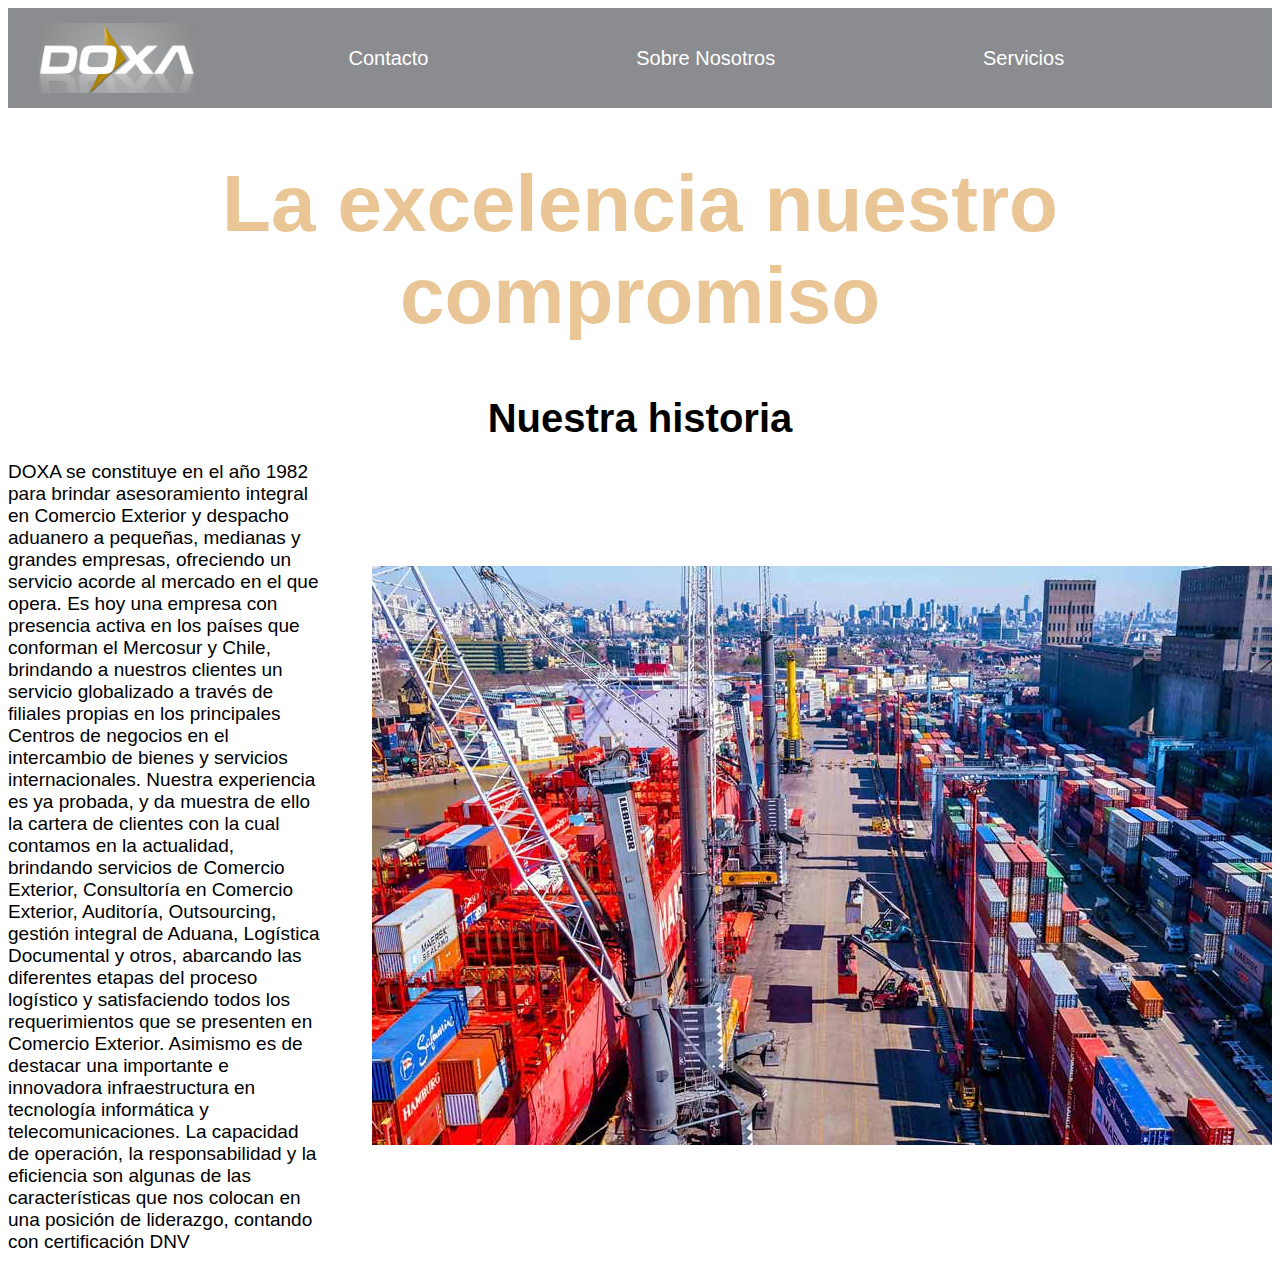
==== index.html @ 2b3c3cbe "primer cambio" ====
<!DOCTYPE html>
<html lang="en">
<head>
    <meta charset="UTF-8">
    <meta name="viewport" content="width=device-width, initial-scale=1.0">
    <title>Document</title>
    <!-- css main -->
    <link rel="stylesheet" href="./css/estilos.css">
</head>
<body>
    <header>
        <nav>
            <div class="containerlogo">
                <a href="file:///C:/Users/Usuario/Desktop/camada-46810/index.html">
                <img class="doxalogo" src="./img/Doxa Inicio.png" alt="logo" ></a>
            </div>
            <ul>
                <li>
                    <a href="./pages/contacto.html">Contacto</a>
                </li>
                <li>
                    <a href="./pages/sobrenosotros.html">Sobre Nosotros</a>
                </li>
                <li>
                    <a href="./pages/servicios.html">Servicios</a>
                </li>
            </ul>
        </nav>
    </header>
    <main> 
        <h1>La excelencia nuestro compromiso</h1>
        <h2 class="subtitulo_historia">Nuestra historia</h2>
        <section class="historiadoxa">
            <article class="historia">
                <div class="texto_historia">
                    DOXA se constituye en el año 1982 para brindar asesoramiento integral en Comercio Exterior y despacho aduanero a pequeñas, medianas y grandes empresas, ofreciendo un servicio acorde al mercado en el que opera. Es hoy una empresa con presencia activa en los países que conforman el Mercosur y Chile, brindando a nuestros clientes un servicio globalizado a través de filiales propias en los principales Centros de negocios en el intercambio de bienes y servicios internacionales.
Nuestra experiencia es ya probada, y da muestra de ello la cartera de clientes con la cual contamos en la actualidad, brindando servicios de Comercio Exterior, Consultoría en Comercio Exterior, Auditoría, Outsourcing, gestión integral de Aduana, Logística Documental y otros, abarcando las diferentes etapas del proceso logístico y satisfaciendo todos los requerimientos que se presenten en Comercio Exterior.
Asimismo es de destacar una importante e innovadora infraestructura en tecnología informática y telecomunicaciones. La capacidad de operación, la responsabilidad y la eficiencia son algunas de las características que nos colocan en una posición de liderazgo, contando con certificación DNV
                </div>
                <div>
                    <img src="./img/Terminales.jpg" alt="doxa">
                </div>
        </article>
        </section>
    </main>
    <footer></footer>
</body>
</html>
---- css/estilos.css ----
html{
    font-size: 62.5%;
    font-family: 'Roboto',sans-serif;
}
ul{
    display: flex;
    justify-content: space-evenly;
    align-items: center;
    height: 100%;
    width: 100%;
}
a{
    color:white;
    font-size: 2rem;
    text-decoration: none;
}
nav{
    height: 100%;
    display: flex;
    justify-content: space-around;
    width: 100%;
    align-items: center;
}
li{
    list-style: none;
}
header{
    background-color: #8b8c8f;
    height: 100px;
    position: sticky;
    top: 0px;
}
.doxalogo{
    height: 100%;
    width: 250%;
}
.containerlogo{
    height: 70px;
    width: 70px;
    margin-left: 30px;
}
h1{
    text-align: center;
    color: #EAC696;
    font-size: 8rem;
    margin-top: 50px;  
}
.historia{
    display: flex;
    justify-content: center;
    align-items: center;
}
.texto_historia{
    width: 400px;
    font-size: 1.9rem;
    margin-right: 50px;
}
.historiadoxa{
    margin-top: 10px;
}
.subtitulo_historia{
    font-size: 4rem;
    text-align: center;
    margin-bottom: 20px;
}
.locacion{
    font-size: 4rem;
    text-align: center;
    margin-bottom: 20px;

}
.lugares{
    margin-top: 20px;
}
.lugares2{
    display: flex;
    justify-content: center;
    align-items: center;
}
.lugares3{
    width: 500px;
    font-size: 2rem;
    margin-right: 50px;
}
.service{
    display: flex;
    flex-flow: wrap;
    justify-content: space-around;
}
p{
    height: 150px;
    width: 150px;
    font-size: 3rem;
}
.newlogo{
    height: 75%;
    width: 90%;
}
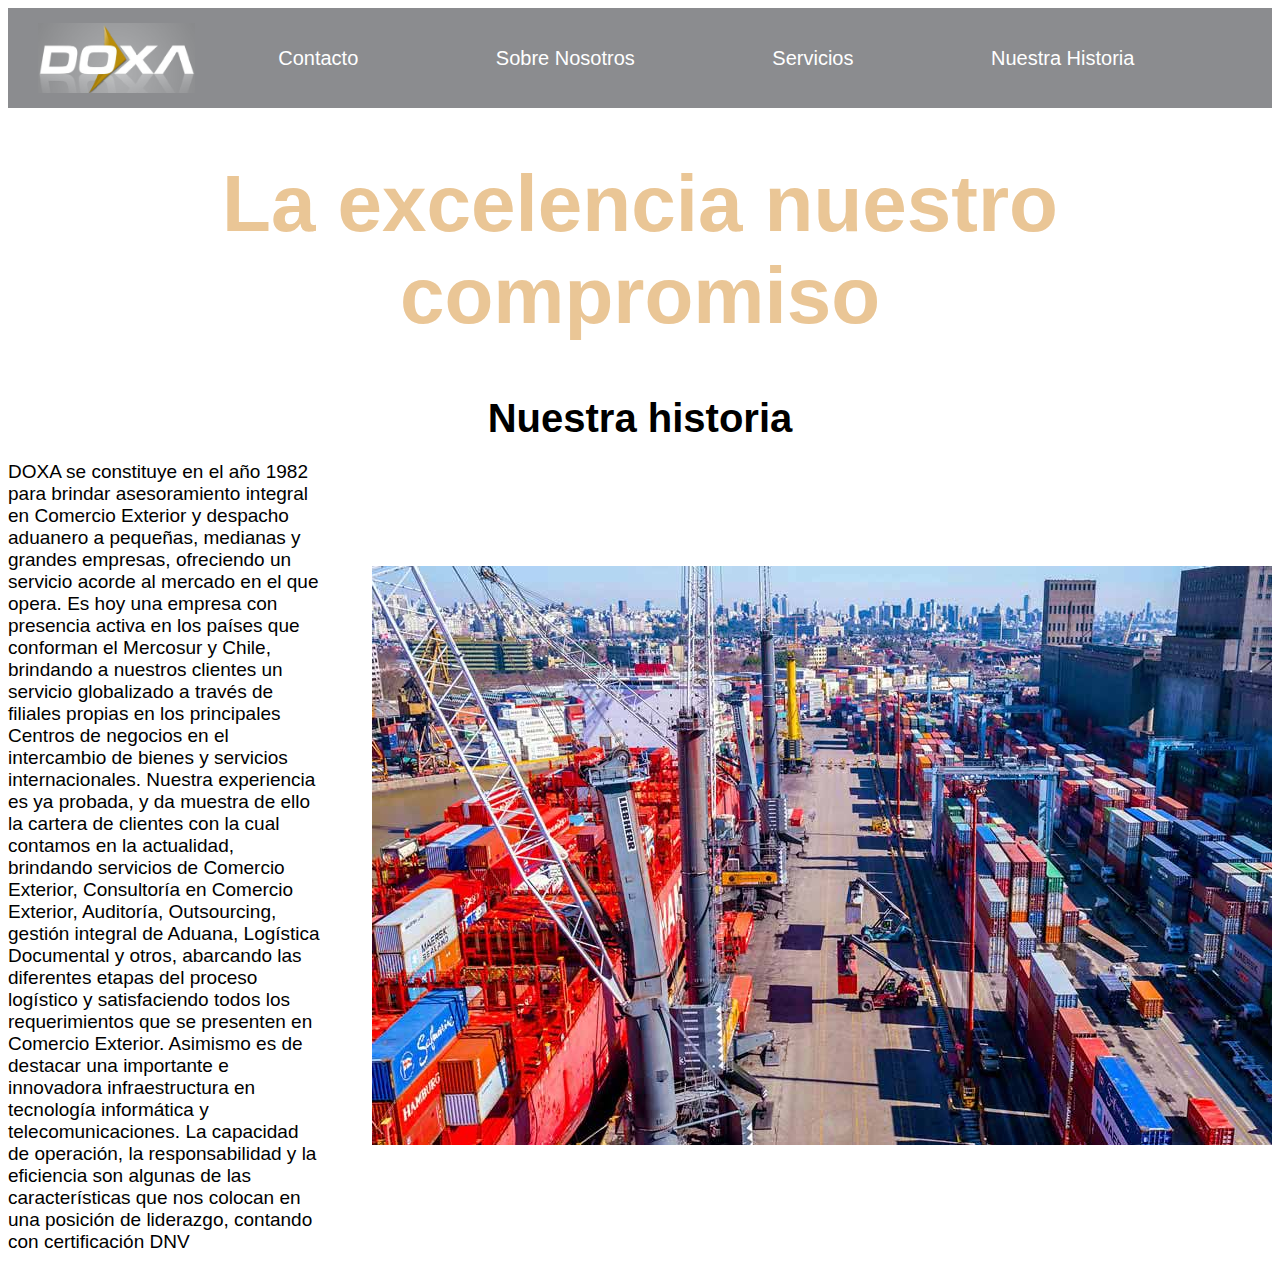
==== commit 3478c93e: "primer cambio" ====
--- a/index.html
+++ b/index.html
@@ -24,6 +24,9 @@
                 <li>
                     <a href="./pages/servicios.html">Servicios</a>
                 </li>
+                <li>
+                    <a href="./pages/nuestrahistoria.html">Nuestra Historia</a>
+                </li>
             </ul>
         </nav>
     </header>
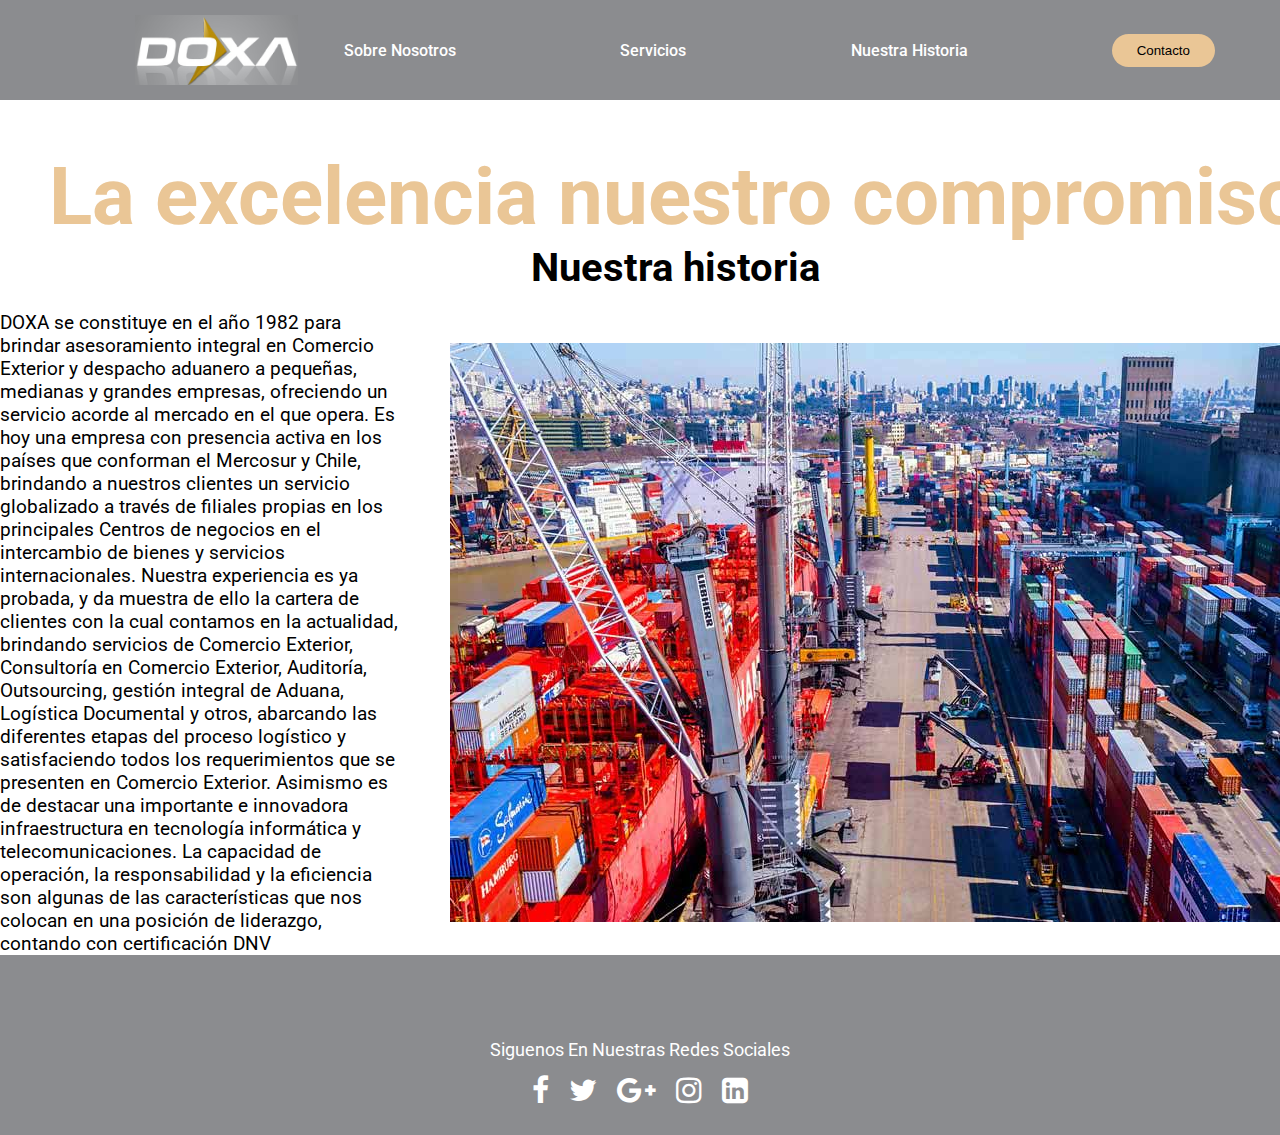
==== commit 7fc973ef: "main" ====
--- a/index.html
+++ b/index.html
@@ -4,8 +4,11 @@
     <meta charset="UTF-8">
     <meta name="viewport" content="width=device-width, initial-scale=1.0">
     <title>Document</title>
+    <!-- Bootstrap -->
+    <link href="https://cdn.jsdelivr.net/npm/bootstrap@5.3.1/dist/css/bootstrap.min.css" rel="stylesheet" integrity="sha384-4bw+/aepP/YC94hEpVNVgiZdgIC5+VKNBQNGCHeKRQN+PtmoHDEXuppvnDJzQIu9" crossorigin="anonymous">
     <!-- css main -->
     <link rel="stylesheet" href="./css/estilos.css">
+    <link rel="stylesheet" href="https://stackpath.bootstrapcdn.com/font-awesome/4.7.0/css/font-awesome.min.css">
 </head>
 <body>
     <header>
@@ -14,10 +17,7 @@
                 <a href="file:///C:/Users/Usuario/Desktop/camada-46810/index.html">
                 <img class="doxalogo" src="./img/Doxa Inicio.png" alt="logo" ></a>
             </div>
-            <ul>
-                <li>
-                    <a href="./pages/contacto.html">Contacto</a>
-                </li>
+            <ul class="nav_links">
                 <li>
                     <a href="./pages/sobrenosotros.html">Sobre Nosotros</a>
                 </li>
@@ -29,6 +29,7 @@
                 </li>
             </ul>
         </nav>
+            <a class="cta" href="./pages/contacto.html"><button class="botoninicio">Contacto</button></a>
     </header>
     <main> 
         <h1>La excelencia nuestro compromiso</h1>
@@ -47,5 +48,19 @@
         </section>
     </main>
     <footer></footer>
+    <!-- bootstrap -->
+    <script src="https://cdn.jsdelivr.net/npm/bootstrap@5.3.1/dist/js/bootstrap.bundle.min.js" integrity="sha384-HwwvtgBNo3bZJJLYd8oVXjrBZt8cqVSpeBNS5n7C8IVInixGAoxmnlMuBnhbgrkm" crossorigin="anonymous"></script>
 </body>
+<footer>
+    <div class="footer-content">
+        <h3>Siguenos en nuestras redes sociales</h3>
+        <ul class="socials">
+            <li><a href="#"><i class="fa fa-facebook"></i></a></li>
+                <li><a href="#"><i class="fa fa-twitter"></i></a></li>
+                <li><a href="#"><i class="fa fa-google-plus"></i></a></li>
+                <li><a href="#"><i class="fa fa-instagram"></i></a></li>
+                <li><a href="#"><i class="fa fa-linkedin-square"></i></a></li>
+        </ul>
+    </div>
+</footer>
 </html>--- a/css/estilos.css
+++ b/css/estilos.css
@@ -1,3 +1,9 @@
+@import url('https://fonts.googleapis.com/css2?family=Roboto+Slab&family=Roboto:ital,wght@0,300;0,500;1,400&display=swap');
+*{
+    margin: 0;
+    padding: 0;
+    box-sizing: border-box;
+}
 html{
     font-size: 62.5%;
     font-family: 'Roboto',sans-serif;
@@ -7,7 +13,7 @@
     justify-content: space-evenly;
     align-items: center;
     height: 100%;
-    width: 100%;
+    width: 100%; 
 }
 a{
     color:white;
@@ -18,8 +24,8 @@
     height: 100%;
     display: flex;
     justify-content: space-around;
+    align-items: center;
     width: 100%;
-    align-items: center;
 }
 li{
     list-style: none;
@@ -28,16 +34,59 @@
     background-color: #8b8c8f;
     height: 100px;
     position: sticky;
-    top: 0px;
+    display: flex;
+    align-items: center;
+    justify-content: space-between;
+    padding: 30px 10%;
+}
+body{
+    margin: 0;
+    display: grid;
+    min-height: 100vh;
+    grid-template-rows: auto 1fr auto;
+}
+.containerlogo{
+    height: 70px;
+    width: 70px;
 }
 .doxalogo{
     height: 100%;
     width: 250%;
-}
-.containerlogo{
-    height: 70px;
-    width: 70px;
-    margin-left: 30px;
+    transition: all 0.3s ease 0s;
+    cursor: pointer;
+}
+.doxalogo:hover{
+    transform: scale(1.2);
+}
+.nav_links{
+    list-style: none;
+}
+.nav_links li{
+    display: inline-block;
+    padding: 0px 20px;
+}
+.nav_links li a {
+transition: all 0.3s ease 0s;
+}
+.nav_links li a:hover {
+    color: #EAC696;
+    }
+.botoninicio{
+    padding: 9px 25px;
+    background-color: #EAC696;
+    border: none;
+    border-radius: 50px;
+    cursor: pointer;
+    transition: all 0.3s ease 0s;
+}
+button:hover{
+    background-color: #885d25;
+}
+li,a{
+    font-weight: 500;
+    font-size: 16px;
+    color: white;
+    text-decoration: none;
 }
 h1{
     text-align: center;
@@ -87,12 +136,113 @@
     flex-flow: wrap;
     justify-content: space-around;
 }
-p{
-    height: 150px;
-    width: 150px;
-    font-size: 3rem;
-}
 .newlogo{
     height: 75%;
     width: 90%;
 }
+.brand{
+    font-family: 'Roboto', sans-serif;
+    font-family: 'Roboto Slab', serif;
+    padding: 0 1.5em;   
+}
+.content{
+    max-width: 1170px;
+    margin-left: auto;
+    margin-right: auto;
+    padding: 1.5em;
+}
+.intro{
+    text-align: center;
+    font-size: 3em;
+}
+.contact{
+    box-shadow: 0 0 20px 0; 
+    padding: 1em;
+}
+
+.contact br{
+    margin: 0;
+    padding: 1em;
+}
+.contact button,
+.contact label,
+.contact input,
+.contact textarea {
+    width: 100%;
+    padding: .7em;
+    border: none;
+    background: none;
+    outline: none;
+    border-bottom: 1px solid #EAC696;
+}
+.contact button{
+    background-color: #8b8c8f;
+    border: 0;
+    text-transform: uppercase;
+    padding: 1em;
+}
+.help{
+    text-align: center;
+    font-size: 3mm;
+
+}
+.help span{
+    color: #ca9043;
+}
+.contact :hover,
+.contact :focus{
+    transition: background-color 1s ease-out;
+    outline: 0;
+}
+.conocernos ul,
+.conocernos p{
+text-align: center;
+margin: 0 0 1rem 0;
+}
+footer{
+    position: relative;
+    bottom: 0;
+    left: 0;
+    right: 0;
+    background: #8b8c8f;
+    height: auto;
+    width: 100vw;
+    font-family: 'Roboto',sans-serif;
+    padding-top: 40px;
+    color: #fff;
+}
+.footer-content{
+    display: flex;
+    align-items: center;
+    justify-content: center;
+    flex-direction: column;
+    text-align: center;
+}
+.footer-content h3{
+    font-size: 1.8rem;
+    font-weight: 400;
+    text-transform: capitalize;
+    line-height: 3rem;
+}
+.socials{
+    list-style: none;
+    display: flex;
+    align-items: center;
+    justify-content: center;
+    margin: 1rem 0 3rem 0;
+}
+.socials li{
+    margin: 0 10px;
+}
+.socials a{
+    text-decoration: none;
+    color: #fff;
+}
+.socials a i{
+    font-size: 3rem;
+    transition: color .4s ease;
+
+}
+.socials a:hover i{
+    color: #EAC696;
+}
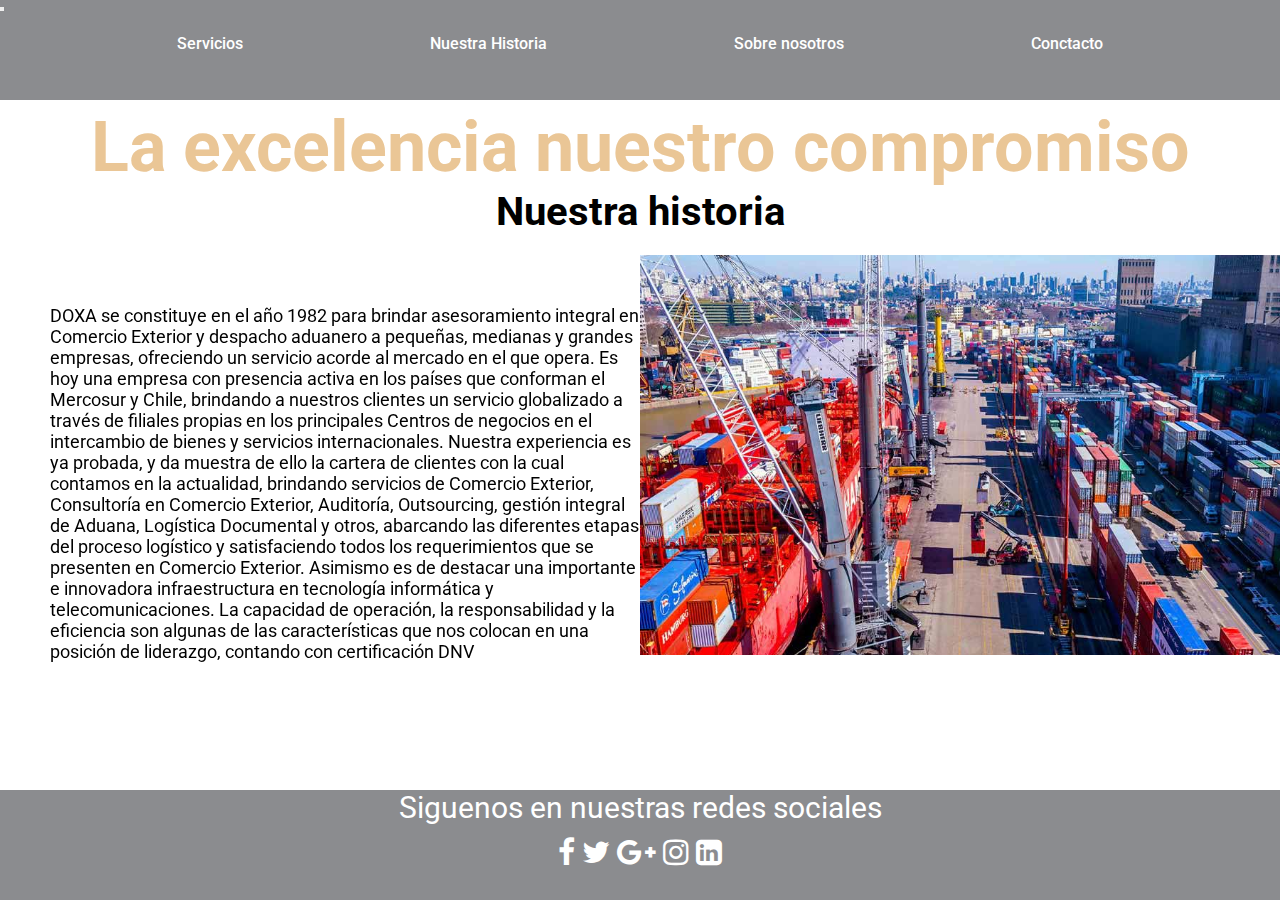
==== commit bde4c760: "primer cambio" ====
--- a/index.html
+++ b/index.html
@@ -4,63 +4,65 @@
     <meta charset="UTF-8">
     <meta name="viewport" content="width=device-width, initial-scale=1.0">
     <title>Document</title>
+    <!-- Animaciones -->
+    <link rel="stylesheet" href="https://cdnjs.cloudflare.com/ajax/libs/animate.css/4.1.1/animate.min.css"/>
+    <!-- Aos -->
+    <link href="https://unpkg.com/aos@2.3.1/dist/aos.css" rel="stylesheet">
     <!-- Bootstrap -->
-    <link href="https://cdn.jsdelivr.net/npm/bootstrap@5.3.1/dist/css/bootstrap.min.css" rel="stylesheet" integrity="sha384-4bw+/aepP/YC94hEpVNVgiZdgIC5+VKNBQNGCHeKRQN+PtmoHDEXuppvnDJzQIu9" crossorigin="anonymous">
+    <link rel="stylesheet"href="https://cdn.jsdelivr.net/npm/bootstrap@4.6.2/dist/css/bootstrap.min.css"integrity="sha384-xOolHFLEh07PJGoPkLv1IbcEPTNtaed2xpHsD9ESMhqIYd0nLMwNLD69Npy4HI+N"crossorigin="anonymous"/>
     <!-- css main -->
     <link rel="stylesheet" href="./css/estilos.css">
     <link rel="stylesheet" href="https://stackpath.bootstrapcdn.com/font-awesome/4.7.0/css/font-awesome.min.css">
 </head>
 <body>
     <header>
-        <nav>
-            <div class="containerlogo">
-                <a href="file:///C:/Users/Usuario/Desktop/camada-46810/index.html">
-                <img class="doxalogo" src="./img/Doxa Inicio.png" alt="logo" ></a>
-            </div>
-            <ul class="nav_links">
-                <li>
-                    <a href="./pages/sobrenosotros.html">Sobre Nosotros</a>
+    <script src="https://cdn.jsdelivr.net/npm/jquery@3.5.1/dist/jquery.slim.min.js" integrity="sha384-DfXdz2htPH0lsSSs5nCTpuj/zy4C+OGpamoFVy38MVBnE+IbbVYUew+OrCXaRkfj" crossorigin="anonymous"></script>
+    <script src="https://cdn.jsdelivr.net/npm/bootstrap@4.6.2/dist/js/bootstrap.bundle.min.js" integrity="sha384-Fy6S3B9q64WdZWQUiU+q4/2Lc9npb8tCaSX9FK7E8HnRr0Jz8D6OP9dO5Vg3Q9ct"crossorigin="anonymous"></script>
+    <nav class="navbar navbar-expand-lg navbar-dark">
+        <button class="navbar-toggler"type="button"data-toggle="collapse"data-target="#collapsibleNavbar">
+        <span class="navbar-toggler-icon"></span>
+        </button>
+            <div class="collapse navbar-collapse" id="collapsibleNavbar">
+                <ul class="navbar-nav">
+                <li class="nav-item">
+                <a class="nav-link" href="./pages/servicios.html">Servicios</a>
                 </li>
-                <li>
-                    <a href="./pages/servicios.html">Servicios</a>
+                <li class="nav-item">
+                <a class="nav-link" href="./pages/nuestrahistoria.html">Nuestra Historia</a>
                 </li>
-                <li>
-                    <a href="./pages/nuestrahistoria.html">Nuestra Historia</a>
+                <li class="nav-item">
+                <a class="nav-link" href="./pages/sobrenosotros.html">Sobre nosotros</a>
+                </li>
+                <li class="nav-item">
+                <a class="nav-link" href="./pages/contacto.html">Conctacto</a>
                 </li>
             </ul>
+        </div>
         </nav>
-            <a class="cta" href="./pages/contacto.html"><button class="botoninicio">Contacto</button></a>
     </header>
     <main> 
-        <h1>La excelencia nuestro compromiso</h1>
-        <h2 class="subtitulo_historia">Nuestra historia</h2>
-        <section class="historiadoxa">
-            <article class="historia">
-                <div class="texto_historia">
-                    DOXA se constituye en el año 1982 para brindar asesoramiento integral en Comercio Exterior y despacho aduanero a pequeñas, medianas y grandes empresas, ofreciendo un servicio acorde al mercado en el que opera. Es hoy una empresa con presencia activa en los países que conforman el Mercosur y Chile, brindando a nuestros clientes un servicio globalizado a través de filiales propias en los principales Centros de negocios en el intercambio de bienes y servicios internacionales.
+        <h1 class="history animate__animated animate__backInDown animate__delay-2s">La excelencia nuestro compromiso</h1>
+        <h2 class="subtitulo_historia animate__animated animate__backInDown animate__delay-2s">Nuestra historia</h2>
+                <div class="cright" data-aos="fade-left" data-aos-easing="linear" data-aos-duration="1500"></div>
+                <div data-aos="fade-right" data-aos-easing="linear" data-aos-duration="1500" class="cleft">
+                <p>DOXA se constituye en el año 1982 para brindar asesoramiento integral en Comercio Exterior y despacho aduanero a pequeñas, medianas y grandes empresas, ofreciendo un servicio acorde al mercado en el que opera. Es hoy una empresa con presencia activa en los países que conforman el Mercosur y Chile, brindando a nuestros clientes un servicio globalizado a través de filiales propias en los principales Centros de negocios en el intercambio de bienes y servicios internacionales.
 Nuestra experiencia es ya probada, y da muestra de ello la cartera de clientes con la cual contamos en la actualidad, brindando servicios de Comercio Exterior, Consultoría en Comercio Exterior, Auditoría, Outsourcing, gestión integral de Aduana, Logística Documental y otros, abarcando las diferentes etapas del proceso logístico y satisfaciendo todos los requerimientos que se presenten en Comercio Exterior.
-Asimismo es de destacar una importante e innovadora infraestructura en tecnología informática y telecomunicaciones. La capacidad de operación, la responsabilidad y la eficiencia son algunas de las características que nos colocan en una posición de liderazgo, contando con certificación DNV
-                </div>
-                <div>
-                    <img src="./img/Terminales.jpg" alt="doxa">
-                </div>
-        </article>
-        </section>
+Asimismo es de destacar una importante e innovadora infraestructura en tecnología informática y telecomunicaciones. La capacidad de operación, la responsabilidad y la eficiencia son algunas de las características que nos colocan en una posición de liderazgo, contando con certificación DNV</p>     
+            </div>
     </main>
-    <footer></footer>
-    <!-- bootstrap -->
-    <script src="https://cdn.jsdelivr.net/npm/bootstrap@5.3.1/dist/js/bootstrap.bundle.min.js" integrity="sha384-HwwvtgBNo3bZJJLYd8oVXjrBZt8cqVSpeBNS5n7C8IVInixGAoxmnlMuBnhbgrkm" crossorigin="anonymous"></script>
+    <script src="https://unpkg.com/aos@2.3.1/dist/aos.js"></script>
+    <script>
+        AOS.init();
+    </script>
+    <footer>
+        <p>Siguenos en nuestras redes sociales</p>
+        <div class="redes">
+            <i class="fa fa-facebook"></i>
+            <i class="fa fa-twitter"></i>
+            <i class="fa fa-google-plus"></i>
+            <i class="fa fa-instagram"></i>
+            <i class="fa fa-linkedin-square"></i>
+        </div>
+    </footer>
 </body>
-<footer>
-    <div class="footer-content">
-        <h3>Siguenos en nuestras redes sociales</h3>
-        <ul class="socials">
-            <li><a href="#"><i class="fa fa-facebook"></i></a></li>
-                <li><a href="#"><i class="fa fa-twitter"></i></a></li>
-                <li><a href="#"><i class="fa fa-google-plus"></i></a></li>
-                <li><a href="#"><i class="fa fa-instagram"></i></a></li>
-                <li><a href="#"><i class="fa fa-linkedin-square"></i></a></li>
-        </ul>
-    </div>
-</footer>
 </html>--- a/css/estilos.css
+++ b/css/estilos.css
@@ -20,38 +20,20 @@
     font-size: 2rem;
     text-decoration: none;
 }
-nav{
-    height: 100%;
-    display: flex;
-    justify-content: space-around;
-    align-items: center;
-    width: 100%;
-}
+
 li{
     list-style: none;
 }
-header{
-    background-color: #8b8c8f;
-    height: 100px;
-    position: sticky;
-    display: flex;
-    align-items: center;
-    justify-content: space-between;
-    padding: 30px 10%;
-}
+
 body{
     margin: 0;
     display: grid;
     min-height: 100vh;
     grid-template-rows: auto 1fr auto;
 }
-.containerlogo{
-    height: 70px;
-    width: 70px;
-}
 .doxalogo{
     height: 100%;
-    width: 250%;
+    width: 60%;
     transition: all 0.3s ease 0s;
     cursor: pointer;
 }
@@ -79,20 +61,26 @@
     cursor: pointer;
     transition: all 0.3s ease 0s;
 }
-button:hover{
+.botoninicio:hover{
     background-color: #885d25;
 }
 li,a{
     font-weight: 500;
     font-size: 16px;
-    color: white;
+    color: #8b8c8f;
     text-decoration: none;
 }
 h1{
     text-align: center;
     color: #EAC696;
-    font-size: 8rem;
-    margin-top: 50px;  
+    font-size: 7rem;
+    margin-top: 6px;  
+}
+.comercio{
+    text-align: center;
+    color: #EAC696;
+    font-size: 5rem;
+    margin-top: 1px;  
 }
 .historia{
     display: flex;
@@ -126,19 +114,15 @@
     justify-content: center;
     align-items: center;
 }
-.lugares3{
-    width: 500px;
-    font-size: 2rem;
-    margin-right: 50px;
-}
+    .lugares3{
+        width: 500px;
+        font-size: 2rem;
+        margin-right: 50px;
+    }
 .service{
     display: flex;
     flex-flow: wrap;
     justify-content: space-around;
-}
-.newlogo{
-    height: 75%;
-    width: 90%;
 }
 .brand{
     font-family: 'Roboto', sans-serif;
@@ -199,50 +183,120 @@
 text-align: center;
 margin: 0 0 1rem 0;
 }
-footer{
-    position: relative;
-    bottom: 0;
-    left: 0;
-    right: 0;
-    background: #8b8c8f;
-    height: auto;
-    width: 100vw;
-    font-family: 'Roboto',sans-serif;
-    padding-top: 40px;
-    color: #fff;
-}
-.footer-content{
-    display: flex;
-    align-items: center;
+footer {
+    background-color: #8b8c8f;
+    text-align: center;
+    color: white;
+    font-size: 30px;
+    font-family: 'Roboto',sans-serif;
+}
+.redes{
+text-align: center;
+font-size: 30px;
+margin: 1rem 0 3rem 0;
+}
+.redes :hover{
+    color: #EAC696;
+}
+.newlogo{
+    height: 50rem;
+    width: 120rem;
+    margin-top: center;
+    margin-left: 10px;
+}
+.image{
+    width: 100%;
+    height: 30vh;
+    display: flex;
     justify-content: center;
-    flex-direction: column;
-    text-align: center;
-}
-.footer-content h3{
-    font-size: 1.8rem;
-    font-weight: 400;
-    text-transform: capitalize;
-    line-height: 3rem;
-}
-.socials{
-    list-style: none;
-    display: flex;
-    align-items: center;
+    align-items: center;
+    color: white;
+    letter-spacing:5px;
+    font-size: 3rem;
+    font-family: 'Roboto',sans-serif;
+    background-position: center;
+    background-size: cover;
+    background-image: linear-gradient(0deg,#ca8f4379,#ca8f4379), url(../img/Logistic.jpg);
+}
+.image1{
+    width: 100%;
+    height: 30vh;
+    display: flex;
     justify-content: center;
-    margin: 1rem 0 3rem 0;
-}
-.socials li{
-    margin: 0 10px;
-}
-.socials a{
-    text-decoration: none;
-    color: #fff;
-}
-.socials a i{
+    align-items: center;
+    color: white;
+    letter-spacing:5px;
     font-size: 3rem;
-    transition: color .4s ease;
-
-}
-.socials a:hover i{
-    color: #EAC696;
-}
+    font-family: 'Roboto',sans-serif;
+    background-position: center;
+    background-size: cover;
+    background-image: linear-gradient(0deg,#ca8f4379,#ca8f4379), url(../img/Comercio\ exterior.jpg);
+}
+.navbar{
+    height: 100px;
+    background-color:  #8b8c8f;
+    z-index: 2;
+}
+span navbar-toggler-icon{
+    font-size: 45px;
+    text-transform: uppercase;
+}
+span:hover{
+    color: #ca9043;
+}
+.navbar-collapse{
+    display: flex;
+    justify-content: flex-end;
+}
+.nav-link{
+    color: white !important;
+}
+.nav-link:hover{
+    color:#ca9043 !important;
+}
+.nav-item{
+    font-size: 30px;
+    margin: 10px;
+}
+.cleft{
+    width: 80%;
+    height: 400px;
+    padding: 50px;
+    font-family: 'Roboto',sans-serif;
+    font-size: 18px;
+}
+.cright {
+    background-image: url(../img/Terminales.jpg);
+    background-position: center;
+    background-size: cover;
+    width: 50%;
+    height: 400px;
+    float: right;
+
+/* @media screen and (max-width: 480px){
+    .texto_historia p{
+        width: 100%;
+        font-size: 12px;
+        padding-top: 50px;
+        justify-content: flex-start;
+    }
+    .terminales{
+        width: 30%;
+    }
+    h1{
+        width: 1rem;
+        height: 200px;
+        font-size: 50px;
+        text-align: center;
+    }
+    h2{
+        width: 2%;
+        height: 50px;
+        margin-top: 30px;
+    }
+    .navbar-collapse{
+        width: 100%;
+        display: flex;
+        justify-content: center;
+        background-color: aqua; */
+    }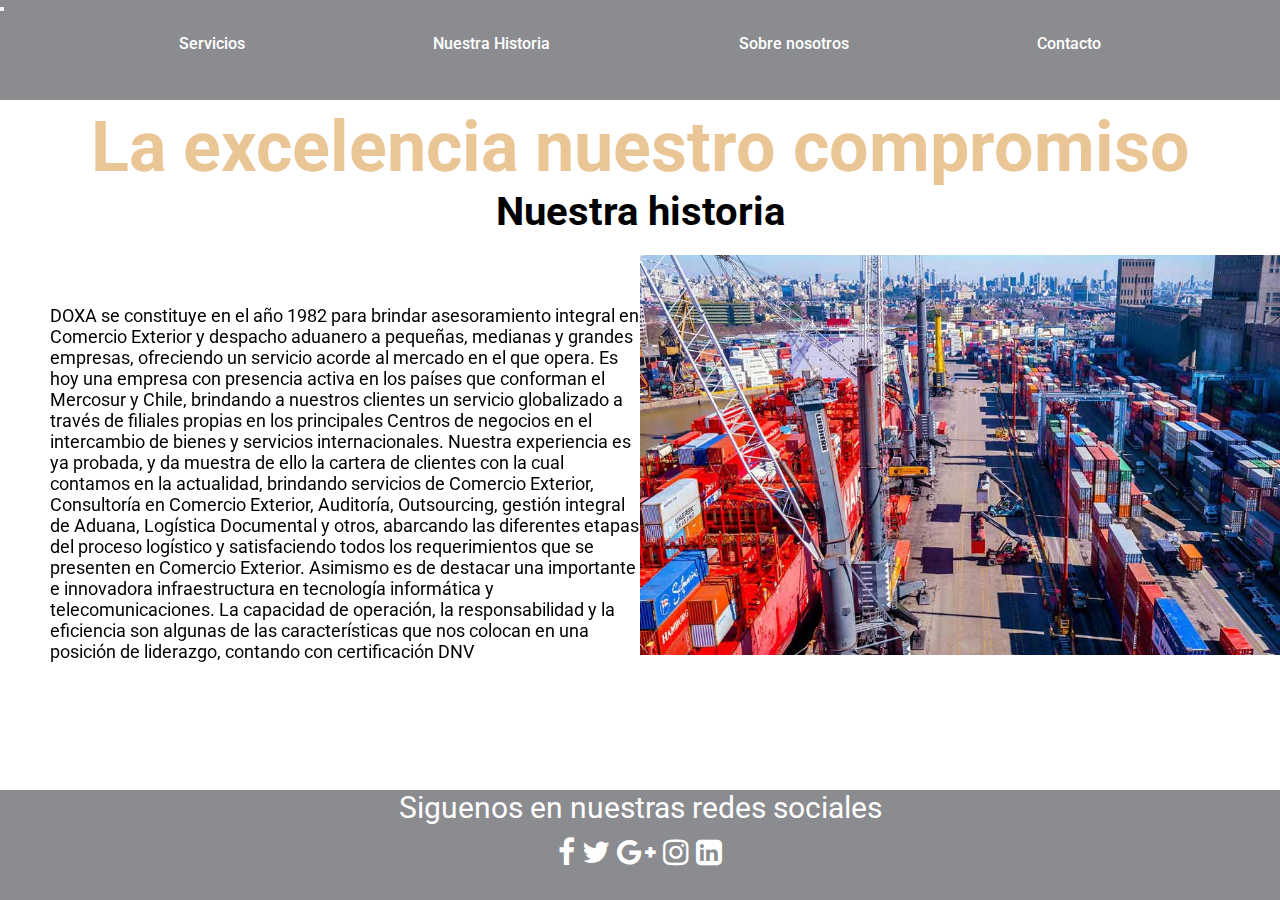
==== commit 3f0f54d5: "primer cambio" ====
--- a/index.html
+++ b/index.html
@@ -34,7 +34,7 @@
                 <a class="nav-link" href="./pages/sobrenosotros.html">Sobre nosotros</a>
                 </li>
                 <li class="nav-item">
-                <a class="nav-link" href="./pages/contacto.html">Conctacto</a>
+                <a class="nav-link" href="./pages/contacto.html">Contacto</a>
                 </li>
             </ul>
         </div>
